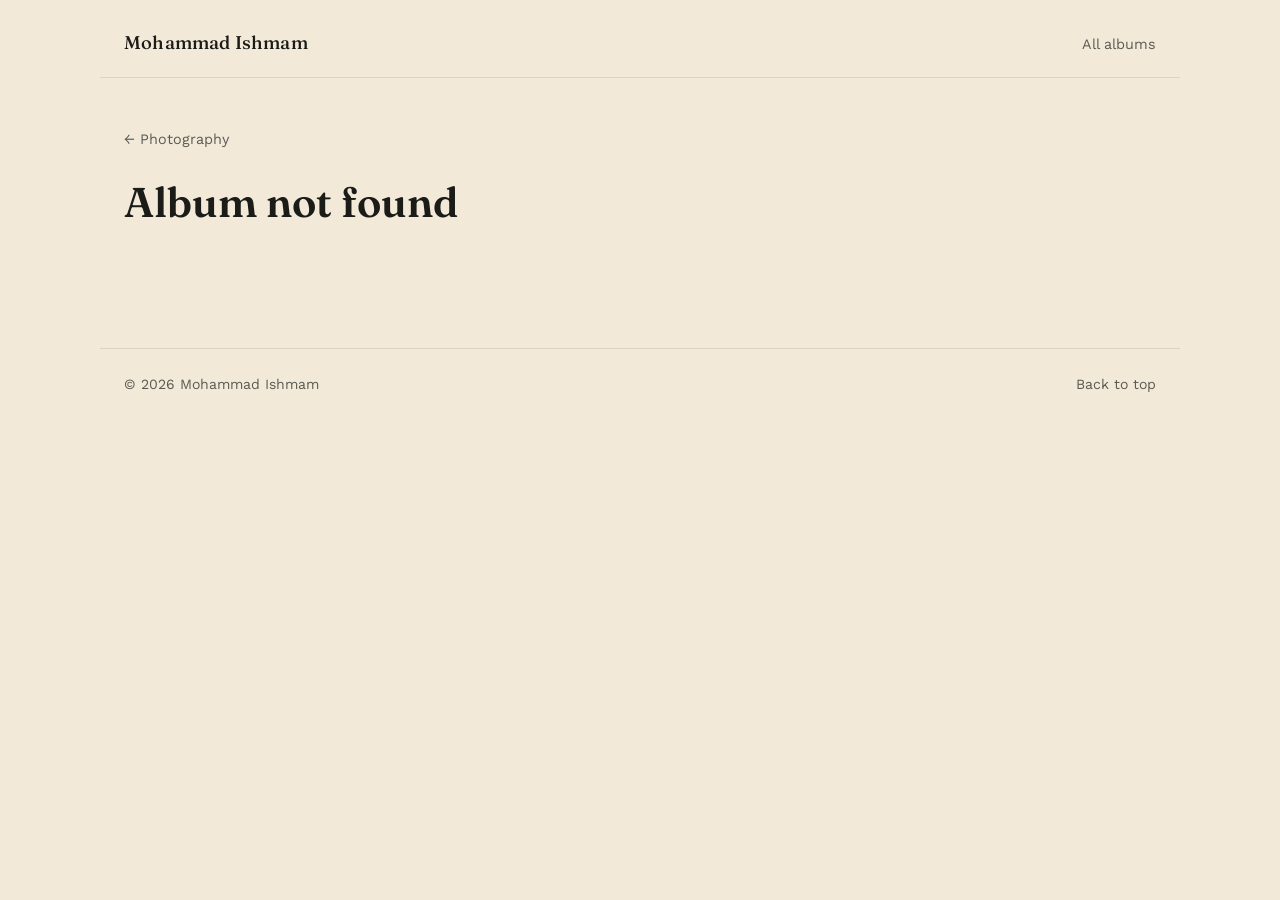
==== album.html @ c9673be1 "Add files via upload" ====
<!DOCTYPE html>
<html lang="en">
<head>
  <meta charset="UTF-8">
  <meta name="viewport" content="width=device-width, initial-scale=1.0">
  <title id="page-title">Album — Mohammad Ishmam</title>
  <link rel="preconnect" href="https://fonts.googleapis.com">
  <link rel="preconnect" href="https://fonts.gstatic.com" crossorigin>
  <link href="https://fonts.googleapis.com/css2?family=Fraunces:opsz,wght@9..144,400;9..144,500;9..144,600&family=Work+Sans:wght@400;500&display=swap" rel="stylesheet">
  <link rel="stylesheet" href="css/style.css">
</head>
<body>

  <header class="site-header">
    <a class="wordmark" href="index.html">Mohammad Ishmam</a>
    <a class="header-link" href="index.html">All albums</a>
  </header>

  <main>
    <section class="album-header">
      <a class="back-link" href="index.html">&larr; Photography</a>
      <h1 id="album-title">Album</h1>
    </section>

    <section class="photo-stack" id="photo-stack" aria-label="Photos in this album">
      <!-- Photos injected by js/album.js -->
    </section>
  </main>

  <footer class="site-footer">
    <span>&copy; <span id="year"></span> Mohammad Ishmam</span>
    <a href="#top" class="to-top">Back to top</a>
  </footer>

  <!-- Lightbox -->
  <div class="lightbox" id="lightbox" role="dialog" aria-modal="true" aria-hidden="true">
    <button class="lightbox-close" id="lightbox-close" aria-label="Close">&times;</button>
    <button class="lightbox-nav lightbox-prev" id="lightbox-prev" aria-label="Previous photo">&#8249;</button>
    <img class="lightbox-image" id="lightbox-image" src="" alt="">
    <button class="lightbox-nav lightbox-next" id="lightbox-next" aria-label="Next photo">&#8250;</button>
  </div>

  <script src="js/album.js"></script>
</body>
</html>
---- css/style.css ----
:root {
  --paper: #F2E9D8;
  --ink: #1B1B18;
  --ink-soft: #5B5B54;
  --line: #DDD3BE;
  --emerald: #2E5D45;
  --emerald-soft: #E4ECE6;
  --burgundy: #7A2E3C;
  --serif: "Fraunces", Georgia, serif;
  --sans: "Work Sans", -apple-system, BlinkMacSystemFont, sans-serif;
  --max-width: 1080px;
}

* { box-sizing: border-box; }

html { scroll-behavior: smooth; }

body {
  margin: 0;
  background: var(--paper);
  color: var(--ink);
  font-family: var(--sans);
  font-size: 16px;
  line-height: 1.6;
  -webkit-font-smoothing: antialiased;
}

a {
  color: var(--emerald);
  text-decoration: none;
}

a:hover,
a:focus-visible {
  text-decoration: underline;
  text-decoration-color: var(--burgundy);
  text-decoration-thickness: 1px;
}

a:focus-visible,
button:focus-visible {
  outline: 2px solid var(--emerald);
  outline-offset: 3px;
}

/* ---------- Header ---------- */

.site-header {
  max-width: var(--max-width);
  margin: 0 auto;
  padding: 28px 24px 20px;
  display: flex;
  justify-content: space-between;
  align-items: baseline;
  border-bottom: 1px solid var(--line);
}

.wordmark {
  font-family: var(--serif);
  font-weight: 500;
  font-size: 1.15rem;
  color: var(--ink);
  letter-spacing: 0.01em;
}

.wordmark:hover {
  text-decoration: none;
  color: var(--emerald);
}

.header-link {
  font-size: 0.9rem;
  color: var(--ink-soft);
}

/* ---------- Hero ---------- */

.hero {
  max-width: var(--max-width);
  margin: 0 auto;
  padding: 64px 24px 48px;
}

.hero h1 {
  font-family: var(--serif);
  font-weight: 600;
  font-variation-settings: "opsz" 40;
  font-size: clamp(2.1rem, 5vw, 3.2rem);
  line-height: 1.15;
  margin: 0 0 20px;
  max-width: 14ch;
  color: var(--ink);
}

.hero .bio {
  max-width: 42ch;
  color: var(--ink-soft);
  font-size: 1.05rem;
  margin: 0;
}

/* ---------- Album grid ---------- */

.album-grid {
  max-width: var(--max-width);
  margin: 0 auto;
  padding: 8px 24px 80px;
  display: grid;
  grid-template-columns: repeat(3, 1fr);
  gap: 32px 24px;
}

@media (max-width: 860px) {
  .album-grid { grid-template-columns: repeat(2, 1fr); }
}

@media (max-width: 560px) {
  .album-grid { grid-template-columns: 1fr; }
}

.album-card {
  display: block;
  color: var(--ink);
}

.album-card:hover { text-decoration: none; }

.album-card .thumb-wrap {
  overflow: hidden;
  background: var(--line);
  aspect-ratio: 4 / 3;
  margin-bottom: 12px;
}

.album-card img {
  width: 100%;
  height: 100%;
  object-fit: cover;
  display: block;
  transition: transform 0.5s ease;
}

.album-card:hover img {
  transform: scale(1.035);
}

.album-card .album-name {
  font-family: var(--serif);
  font-weight: 500;
  font-size: 1.1rem;
  display: block;
}

.album-card:hover .album-name {
  color: var(--emerald);
}

.album-card .photo-count {
  color: var(--burgundy);
  font-size: 0.85rem;
  display: block;
  margin-top: 2px;
}

/* ---------- Album page ---------- */

.album-header {
  max-width: var(--max-width);
  margin: 0 auto;
  padding: 48px 24px 32px;
}

.back-link {
  display: inline-block;
  font-size: 0.9rem;
  color: var(--ink-soft);
  margin-bottom: 18px;
}

.album-header h1 {
  font-family: var(--serif);
  font-weight: 600;
  font-variation-settings: "opsz" 32;
  font-size: clamp(1.8rem, 4vw, 2.6rem);
  margin: 0;
}

.photo-stack {
  max-width: var(--max-width);
  margin: 0 auto;
  padding: 0 24px 80px;
  display: flex;
  flex-direction: column;
  gap: 20px;
}

.photo-stack button.photo-item {
  border: none;
  background: none;
  padding: 0;
  cursor: zoom-in;
  display: block;
  width: 100%;
}

.photo-stack img {
  width: 100%;
  display: block;
  background: var(--line);
}

/* ---------- Footer ---------- */

.site-footer {
  max-width: var(--max-width);
  margin: 0 auto;
  padding: 24px 24px 48px;
  display: flex;
  justify-content: space-between;
  align-items: center;
  border-top: 1px solid var(--line);
  color: var(--ink-soft);
  font-size: 0.88rem;
}

.site-footer a { color: var(--ink-soft); }
.site-footer a:hover { color: var(--emerald); }

/* ---------- Lightbox ---------- */

.lightbox {
  position: fixed;
  inset: 0;
  background: rgba(27, 27, 24, 0.94);
  display: none;
  align-items: center;
  justify-content: center;
  z-index: 100;
}

.lightbox.is-open { display: flex; }

.lightbox-image {
  max-width: 88vw;
  max-height: 86vh;
  object-fit: contain;
  box-shadow: none;
}

.lightbox-close {
  position: absolute;
  top: 20px;
  right: 24px;
  background: none;
  border: none;
  color: var(--paper);
  font-size: 2rem;
  line-height: 1;
  cursor: pointer;
}

.lightbox-nav {
  position: absolute;
  top: 50%;
  transform: translateY(-50%);
  background: none;
  border: none;
  color: var(--paper);
  font-size: 2.6rem;
  line-height: 1;
  cursor: pointer;
  padding: 12px 18px;
}

.lightbox-prev { left: 4px; }
.lightbox-next { right: 4px; }

.lightbox-close:hover,
.lightbox-nav:hover { color: var(--emerald-soft); }

@media (prefers-reduced-motion: reduce) {
  .album-card img { transition: none; }
  html { scroll-behavior: auto; }
}
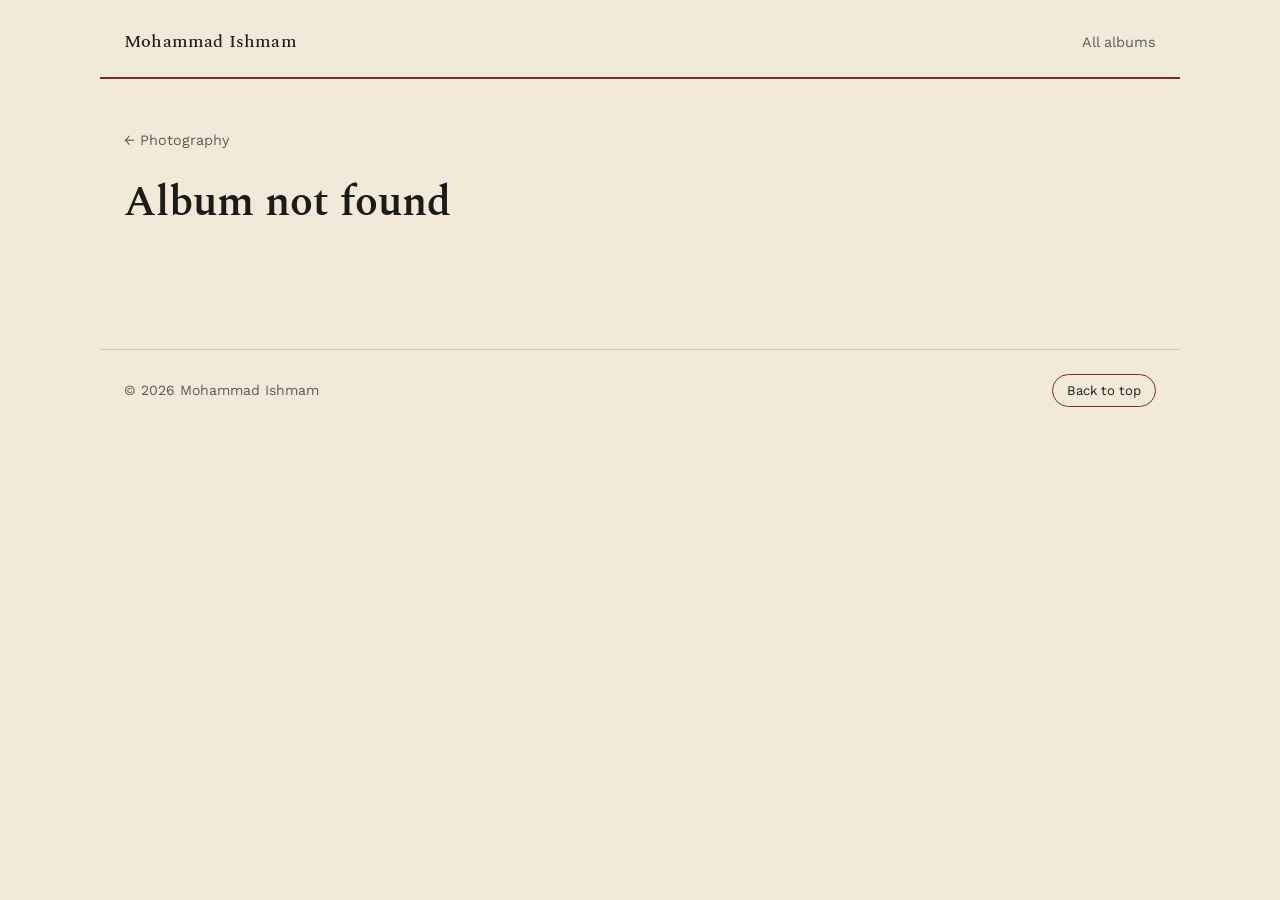
==== commit 33e5137b: "Add files via upload" ====
--- a/album.html
+++ b/album.html
@@ -6,7 +6,7 @@
   <title id="page-title">Album — Mohammad Ishmam</title>
   <link rel="preconnect" href="https://fonts.googleapis.com">
   <link rel="preconnect" href="https://fonts.gstatic.com" crossorigin>
-  <link href="https://fonts.googleapis.com/css2?family=Fraunces:opsz,wght@9..144,400;9..144,500;9..144,600&family=Work+Sans:wght@400;500&display=swap" rel="stylesheet">
+  <link href="https://fonts.googleapis.com/css2?family=Spectral:wght@400;500;600;700&family=Work+Sans:wght@400;500&display=swap" rel="stylesheet">
   <link rel="stylesheet" href="css/style.css">
 </head>
 <body>
--- a/css/style.css
+++ b/css/style.css
@@ -2,11 +2,11 @@
   --paper: #F2E9D8;
   --ink: #1B1B18;
   --ink-soft: #5B5B54;
-  --line: #DDD3BE;
+  --line: #D9C2BE;
   --emerald: #2E5D45;
   --emerald-soft: #E4ECE6;
   --burgundy: #7A2E3C;
-  --serif: "Fraunces", Georgia, serif;
+  --serif: "Spectral", Georgia, serif;
   --sans: "Work Sans", -apple-system, BlinkMacSystemFont, sans-serif;
   --max-width: 1080px;
 }
@@ -26,7 +26,7 @@
 }
 
 a {
-  color: var(--emerald);
+  color: var(--ink);
   text-decoration: none;
 }
 
@@ -52,7 +52,7 @@
   display: flex;
   justify-content: space-between;
   align-items: baseline;
-  border-bottom: 1px solid var(--line);
+  border-bottom: 2px solid var(--burgundy);
 }
 
 .wordmark {
@@ -65,7 +65,6 @@
 
 .wordmark:hover {
   text-decoration: none;
-  color: var(--emerald);
 }
 
 .header-link {
@@ -73,6 +72,10 @@
   color: var(--ink-soft);
 }
 
+.header-link:hover {
+  color: var(--ink);
+}
+
 /* ---------- Hero ---------- */
 
 .hero {
@@ -84,7 +87,6 @@
 .hero h1 {
   font-family: var(--serif);
   font-weight: 600;
-  font-variation-settings: "opsz" 40;
   font-size: clamp(2.1rem, 5vw, 3.2rem);
   line-height: 1.15;
   margin: 0 0 20px;
@@ -95,8 +97,54 @@
 .hero .bio {
   max-width: 42ch;
   color: var(--ink-soft);
-  font-size: 1.05rem;
+  font-family: var(--serif);
+  font-size: 1.15rem;
+  line-height: 1.5;
   margin: 0;
+}
+
+.hero-divider {
+  display: flex;
+  width: 72px;
+  height: 3px;
+  margin-top: 28px;
+}
+
+.hero-divider span {
+  flex: 1;
+}
+
+.hero-divider span:first-child {
+  background: var(--emerald);
+}
+
+.hero-divider span:last-child {
+  background: var(--burgundy);
+}
+
+.section-label {
+  max-width: var(--max-width);
+  margin: 0 auto;
+  padding: 0 24px 20px;
+  display: flex;
+  align-items: center;
+  gap: 14px;
+}
+
+.section-label span {
+  font-family: var(--serif);
+  font-style: italic;
+  font-size: 1rem;
+  color: var(--ink);
+  white-space: nowrap;
+}
+
+.section-label::after {
+  content: '';
+  flex: 1;
+  height: 1px;
+  background: var(--emerald);
+  opacity: 0.4;
 }
 
 /* ---------- Album grid ---------- */
@@ -106,26 +154,41 @@
   margin: 0 auto;
   padding: 8px 24px 80px;
   display: grid;
-  grid-template-columns: repeat(3, 1fr);
-  gap: 32px 24px;
-}
-
-@media (max-width: 860px) {
+  grid-template-columns: repeat(4, 1fr);
+  gap: 36px 22px;
+}
+
+@media (max-width: 960px) {
+  .album-grid { grid-template-columns: repeat(3, 1fr); }
+}
+
+@media (max-width: 700px) {
   .album-grid { grid-template-columns: repeat(2, 1fr); }
 }
 
-@media (max-width: 560px) {
+@media (max-width: 460px) {
   .album-grid { grid-template-columns: 1fr; }
 }
 
 .album-card {
   display: block;
   color: var(--ink);
+  position: relative;
+  transition: transform 0.35s cubic-bezier(0.2, 0.8, 0.2, 1), box-shadow 0.35s ease;
+}
+
+.album-card:hover {
+  transform: translateY(-10px);
+  box-shadow:
+    0 24px 44px -18px rgba(27, 27, 24, 0.32),
+    0 10px 18px -10px rgba(122, 46, 60, 0.28);
+  z-index: 3;
 }
 
 .album-card:hover { text-decoration: none; }
 
 .album-card .thumb-wrap {
+  position: relative;
   overflow: hidden;
   background: var(--line);
   aspect-ratio: 4 / 3;
@@ -141,25 +204,50 @@
 }
 
 .album-card:hover img {
-  transform: scale(1.035);
+  transform: scale(1.08);
+}
+
+.album-card .count-badge {
+  position: absolute;
+  left: 10px;
+  bottom: 10px;
+  background: rgba(27, 27, 24, 0.72);
+  color: var(--paper);
+  font-size: 0.78rem;
+  padding: 3px 10px;
+  border-radius: 999px;
+  opacity: 0;
+  transform: translateY(6px);
+  transition: opacity 0.3s ease, transform 0.3s ease;
+}
+
+.album-card:hover .count-badge {
+  opacity: 1;
+  transform: translateY(0);
 }
 
 .album-card .album-name {
   font-family: var(--serif);
-  font-weight: 500;
-  font-size: 1.1rem;
-  display: block;
-}
-
-.album-card:hover .album-name {
-  color: var(--emerald);
-}
-
-.album-card .photo-count {
-  color: var(--burgundy);
-  font-size: 0.85rem;
-  display: block;
-  margin-top: 2px;
+  font-weight: 600;
+  font-size: 1.25rem;
+  display: inline-block;
+  position: relative;
+  padding-bottom: 4px;
+}
+
+.album-card .album-name::after {
+  content: '';
+  position: absolute;
+  left: 0;
+  bottom: 0;
+  height: 2px;
+  width: 0%;
+  background: var(--burgundy);
+  transition: width 0.35s ease;
+}
+
+.album-card:hover .album-name::after {
+  width: 100%;
 }
 
 /* ---------- Album page ---------- */
@@ -177,10 +265,13 @@
   margin-bottom: 18px;
 }
 
+.back-link:hover {
+  color: var(--ink);
+}
+
 .album-header h1 {
   font-family: var(--serif);
   font-weight: 600;
-  font-variation-settings: "opsz" 32;
   font-size: clamp(1.8rem, 4vw, 2.6rem);
   margin: 0;
 }
@@ -189,9 +280,16 @@
   max-width: var(--max-width);
   margin: 0 auto;
   padding: 0 24px 80px;
-  display: flex;
-  flex-direction: column;
-  gap: 20px;
+  column-count: 3;
+  column-gap: 20px;
+}
+
+@media (max-width: 860px) {
+  .photo-stack { column-count: 2; }
+}
+
+@media (max-width: 560px) {
+  .photo-stack { column-count: 1; }
 }
 
 .photo-stack button.photo-item {
@@ -199,8 +297,10 @@
   background: none;
   padding: 0;
   cursor: zoom-in;
-  display: block;
+  display: inline-block;
   width: 100%;
+  break-inside: avoid;
+  margin-bottom: 20px;
 }
 
 .photo-stack img {
@@ -223,8 +323,19 @@
   font-size: 0.88rem;
 }
 
-.site-footer a { color: var(--ink-soft); }
-.site-footer a:hover { color: var(--emerald); }
+.site-footer a {
+  color: var(--ink);
+  border: 1px solid var(--burgundy);
+  padding: 5px 14px;
+  border-radius: 999px;
+  font-size: 0.82rem;
+}
+
+.site-footer a:hover {
+  background: rgba(122, 46, 60, 0.12);
+  color: var(--ink);
+  text-decoration: none;
+}
 
 /* ---------- Lightbox ---------- */
 
@@ -276,7 +387,7 @@
 .lightbox-next { right: 4px; }
 
 .lightbox-close:hover,
-.lightbox-nav:hover { color: var(--emerald-soft); }
+.lightbox-nav:hover { opacity: 0.7; }
 
 @media (prefers-reduced-motion: reduce) {
   .album-card img { transition: none; }
